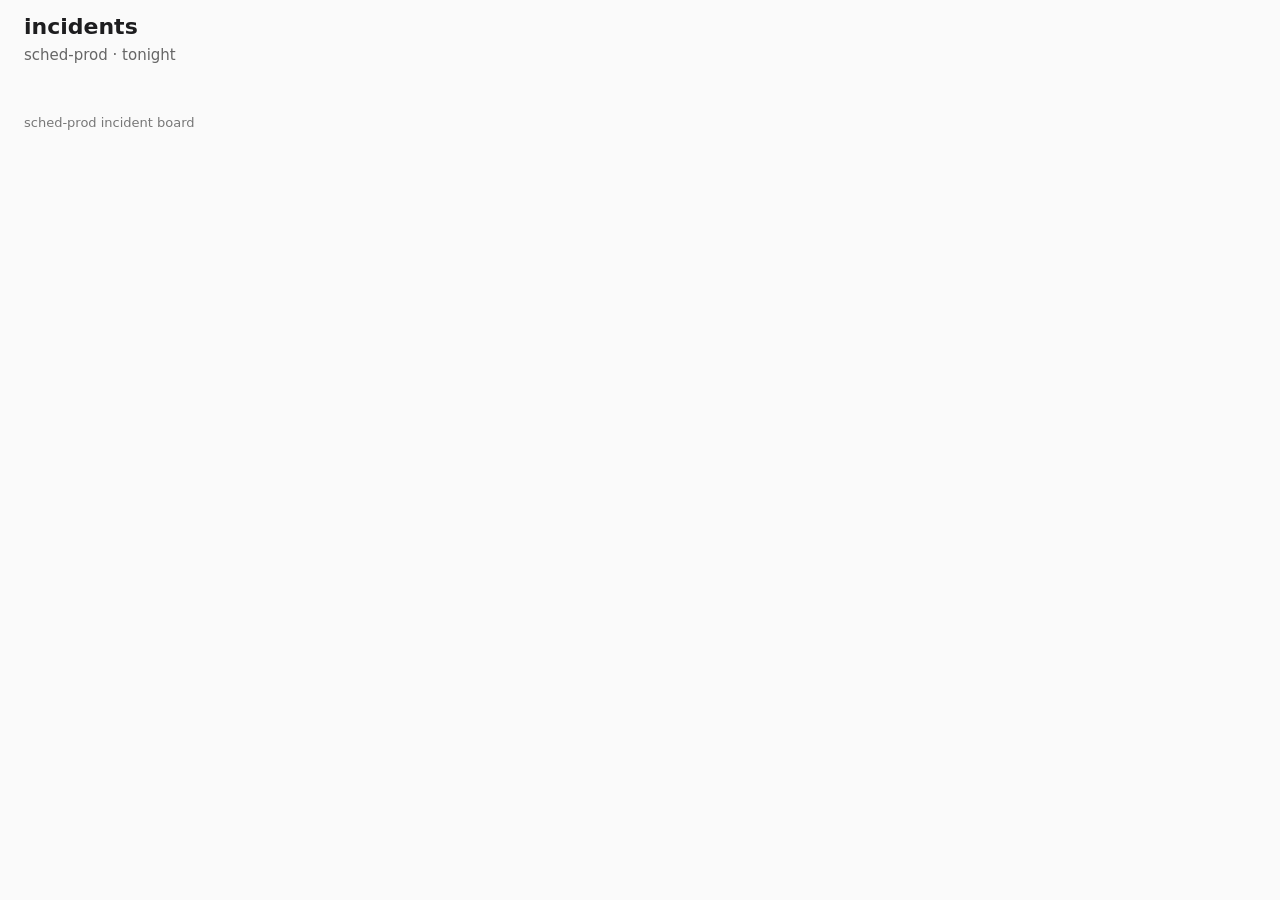
==== app/index.html @ 8868db1d "starter as shipped" ====
<!doctype html>
<html lang="en">
  <head>
    <meta charset="utf-8" />
    <meta name="viewport" content="width=device-width, initial-scale=1" />
    <title>sched-prod · incidents</title>
    <link rel="stylesheet" href="style.css" />
    <script type="module" src="app.js"></script>
  </head>
  <body>
    <header>
      <h1>incidents</h1>
      <p class="sub">sched-prod · tonight</p>
    </header>
    <main data-testid="board">
      <ul data-testid="incident-list" class="list"></ul>
    </main>
    <footer>sched-prod incident board</footer>
  </body>
</html>
---- app/style.css ----
body { margin: 0; font: 15px/1.4 system-ui, sans-serif; color: #1d1d1f; background: #fafafa; }
header, main, footer { padding: 12px 24px; }
h1 { margin: 0; font-size: 22px; }
.sub { margin: 2px 0 0; color: #666; }
.list { list-style: none; margin: 0; padding: 0; max-width: 960px; }
.row { display: grid; grid-template-columns: 90px 50px 1fr 200px auto; gap: 12px; align-items: center; min-height: 44px; padding: 0 12px; border-bottom: 1px solid #e5e5e5; background: #fff; }
.row .id { font-family: ui-monospace, monospace; }
.row.sev1 .sev { color: #b00020; font-weight: 600; }
.row.sev2 .sev { color: #a15c00; }
.row time { color: #555; font-variant-numeric: tabular-nums; }
footer { color: #777; font-size: 13px; }
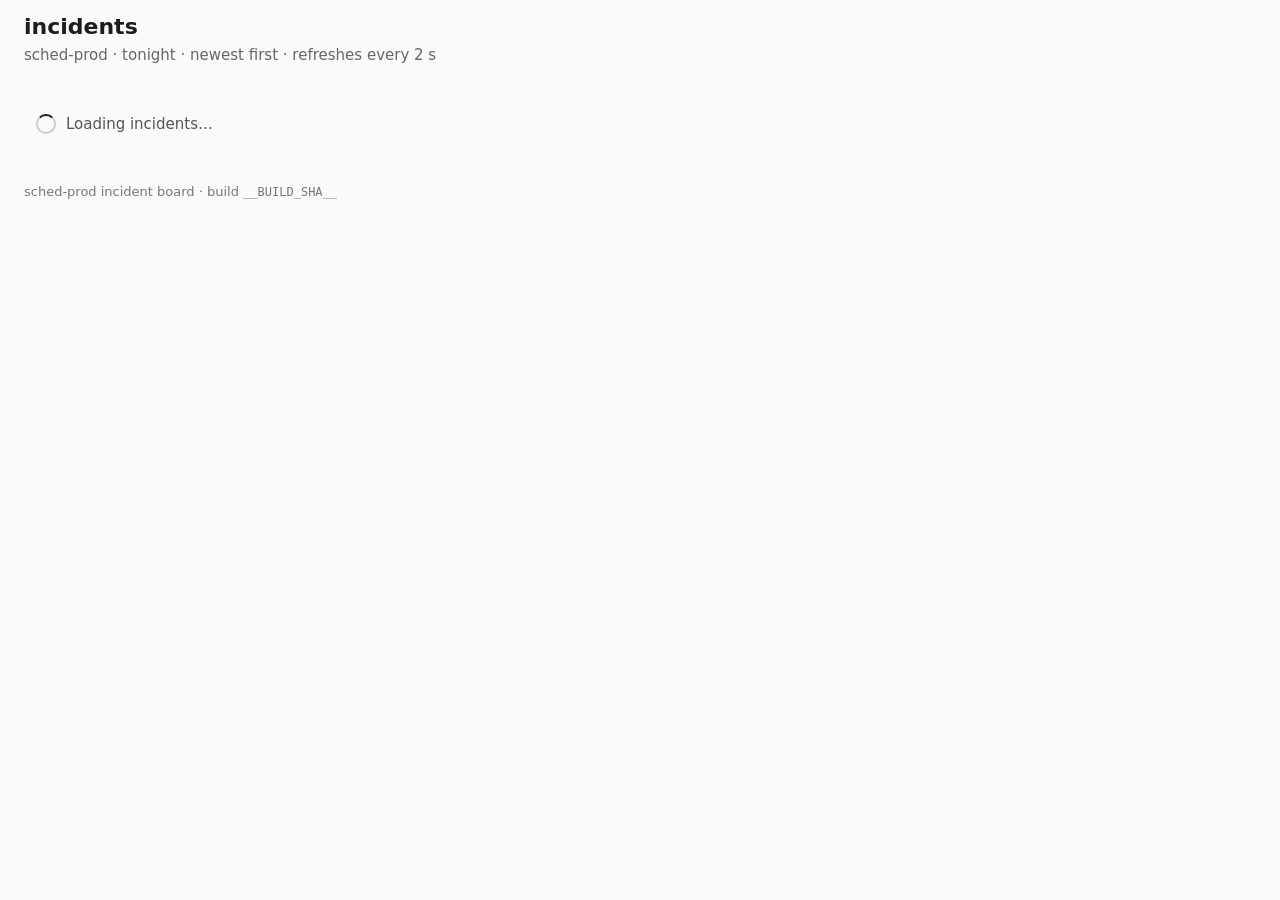
==== commit 67283985: "SCHED-4511..4514: live list + ack, loader, 2 s refresh, local times, build sha" ====
--- a/app/index.html
+++ b/app/index.html
@@ -3,6 +3,7 @@
   <head>
     <meta charset="utf-8" />
     <meta name="viewport" content="width=device-width, initial-scale=1" />
+    <meta name="build" content="__BUILD_SHA__" />
     <title>sched-prod · incidents</title>
     <link rel="stylesheet" href="style.css" />
     <script type="module" src="app.js"></script>
@@ -10,11 +11,13 @@
   <body>
     <header>
       <h1>incidents</h1>
-      <p class="sub">sched-prod · tonight</p>
+      <p class="sub">sched-prod · tonight · newest first · refreshes every 2 s</p>
     </header>
-    <main data-testid="board">
-      <ul data-testid="incident-list" class="list"></ul>
+    <main data-testid="board" aria-busy="true">
+      <div data-testid="loader" class="loader" role="status"><span class="spin"></span> Loading incidents…</div>
+      <p data-testid="empty" class="empty" hidden>No incidents tonight.</p>
+      <ul data-testid="incident-list" class="list" aria-live="polite" hidden></ul>
     </main>
-    <footer>sched-prod incident board</footer>
+    <footer>sched-prod incident board · build <code data-testid="build-sha">__BUILD_SHA__</code></footer>
   </body>
 </html>
--- a/app/style.css
+++ b/app/style.css
@@ -9,3 +9,15 @@
 .row.sev2 .sev { color: #a15c00; }
 .row time { color: #555; font-variant-numeric: tabular-nums; }
 footer { color: #777; font-size: 13px; }
+.row { grid-template-columns: 90px 50px 1fr 170px 130px; }
+.row.is-new { animation: flash 1.5s ease-out; }
+@keyframes flash { from { background: #fff5c2; } to { background: #fff; } }
+.row.is-acked { background: #f3faf4; }
+.row button { font: inherit; padding: 4px 14px; border: 1px solid #1d1d1f; border-radius: 6px; background: #fff; cursor: pointer; }
+.row button:disabled { opacity: .5; cursor: default; }
+.acked { color: #1b7f3b; font-weight: 600; white-space: nowrap; }
+.loader { display: flex; gap: 10px; align-items: center; padding: 24px 12px; color: #555; }
+.spin { width: 16px; height: 16px; border: 2px solid #ccc; border-top-color: #1d1d1f; border-radius: 50%; animation: spin .8s linear infinite; }
+@keyframes spin { to { transform: rotate(360deg); } }
+.empty { color: #666; }
+footer code { font-size: 12px; }
